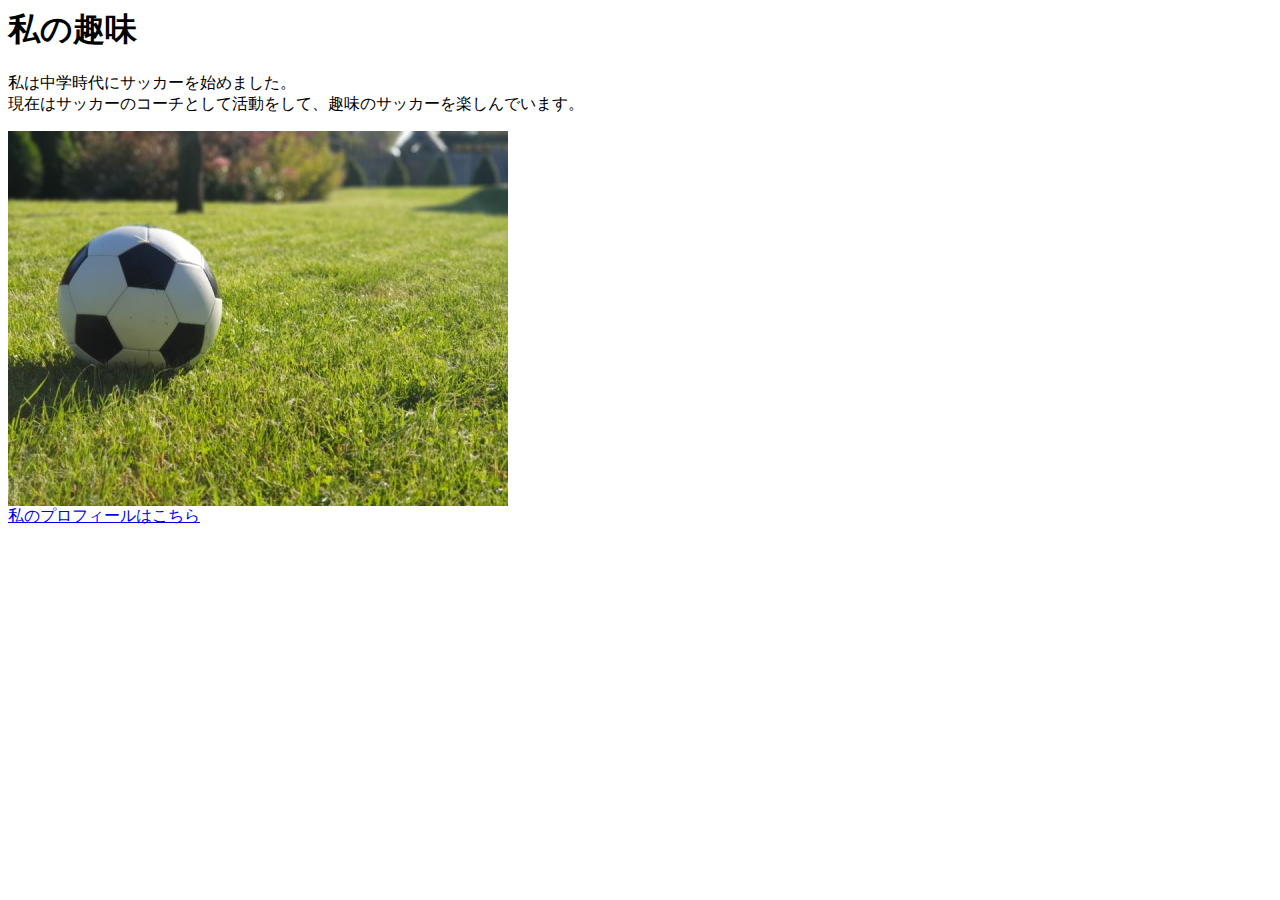
==== kadai_005/html/kadai_005.html @ d5bca781 "kadai_005をアップロード" ====
<html>
<head>
    <title>5章課題</title>
    <meta name="description" content="このページは5章の課題です。">
    <meta charset="UTF-8">
</head>
<body>
    <h1>私の趣味</h1>
    <p>私は中学時代にサッカーを始めました。<br>
        現在はサッカーのコーチとして活動をして、趣味のサッカーを楽しんでいます。
    </p>
    <img src="../images/sample.jpg" alt="サッカーボールの画像">
    <br>
    <a href="https://x.com/samuraijuku">私のプロフィールはこちら</a>
</body>
</html>
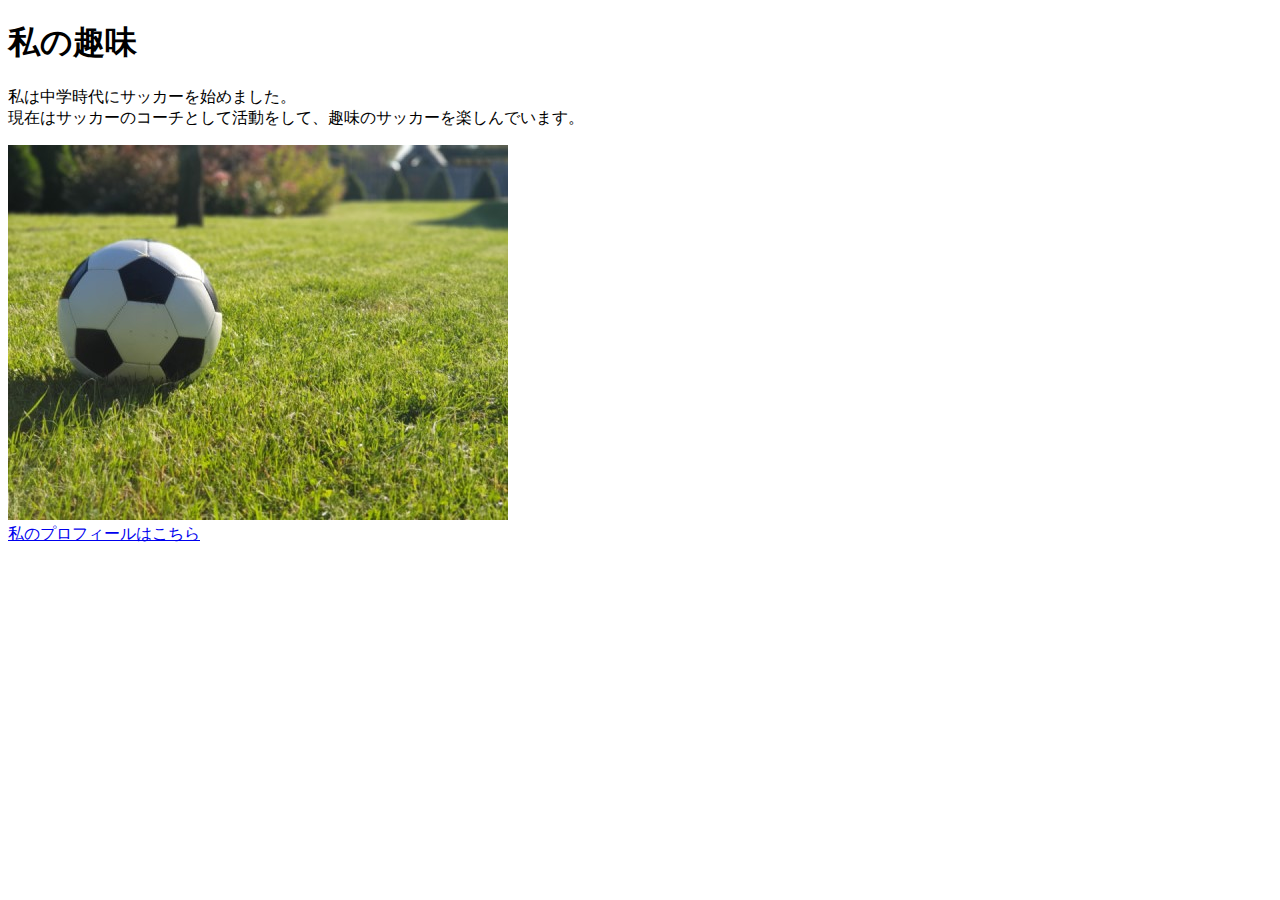
==== commit 57ecf1f9: "kadai_005（再提出）" ====
--- a/kadai_005/html/kadai_005.html
+++ b/kadai_005/html/kadai_005.html
@@ -1,3 +1,4 @@
+<!DOCTYPE html>
 <html>
 <head>
     <title>5章課題</title>
